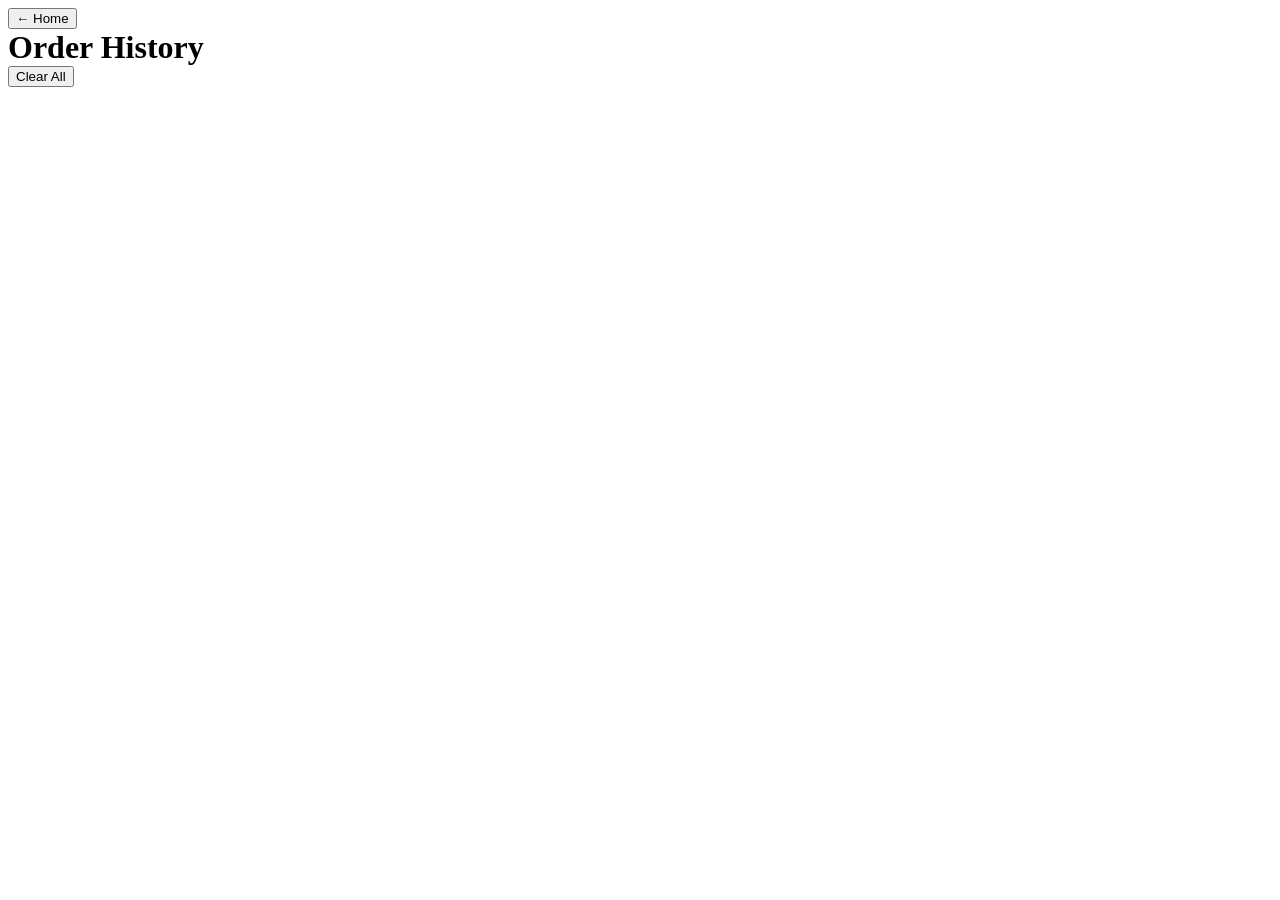
==== website/history.html @ e33bf728 "brisa caffe + sanity cms" ====
<!doctype html>
<html lang="en">

<head>
    <meta charset="utf-8" />
    <meta name="viewport" content="width=device-width,initial-scale=1" />
    <title>K-Tech Café — Order History</title>
    <link rel="stylesheet" href="css/history.css">
</head>

<body>
    <div class="wrap">
        <div class="top">
            <button class="back" id="homeBtn">← Home</button>
            <h1 style="margin:0">Order History</h1>
            <div style="flex:1"></div>
            <button class="small-btn" id="clearAll">Clear All</button>
        </div>

        <div id="tableWrap"></div>
    </div>

    <!-- proof viewer modal -->
    <div id="proofModal"
        style="display:none;position:fixed;left:0;top:0;width:100%;height:100%;background:rgba(0,0,0,0.7);align-items:center;justify-content:center;z-index:2200">
        <div style="background:#0b1220;padding:16px;border-radius:10px;max-width:680px;width:60%;text-align:center">
            <div id="proofContent"></div>
            <div style="margin-top:12px"><button class="small-btn"
                    onclick="document.getElementById('proofModal').style.display='none'">Close</button></div>
        </div>
    </div>

    <script type="module" src="js/history.js"></script>

</body>

</html>
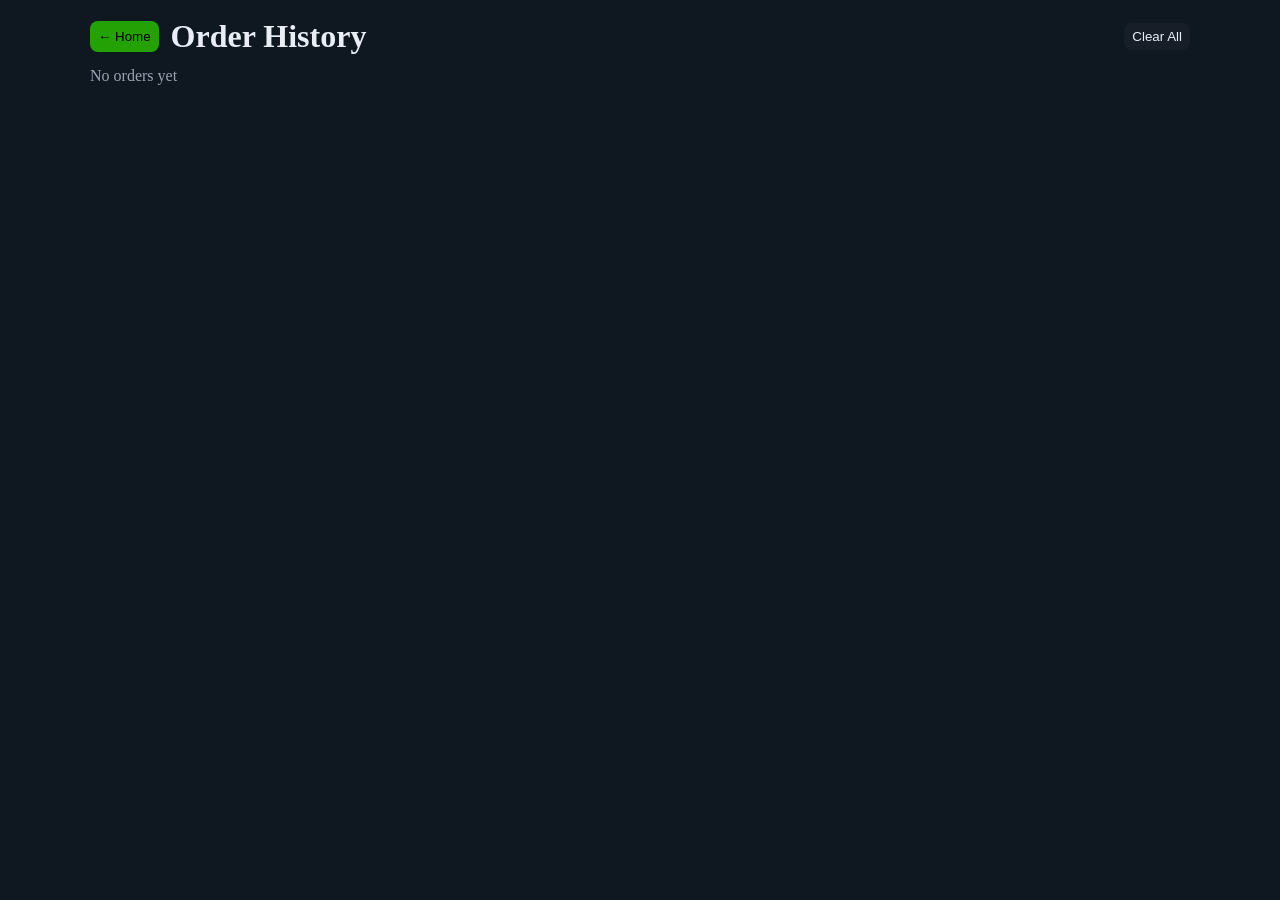
==== commit 0530b5fc: "Update history.html" ====
--- a/website/history.html
+++ b/website/history.html
@@ -5,7 +5,7 @@
     <meta charset="utf-8" />
     <meta name="viewport" content="width=device-width,initial-scale=1" />
     <title>K-Tech Café — Order History</title>
-    <link rel="stylesheet" href="css/history.css">
+    <link rel="stylesheet" href="/website/public/css/history.css">
 </head>
 
 <body>
@@ -30,8 +30,8 @@
         </div>
     </div>
 
-    <script type="module" src="js/history.js"></script>
+    <script type="module" src="/website/public/js/history.js"></script>
 
 </body>
 
-</html>+</html>
--- a/website/public/css/history.css
+++ b/website/public/css/history.css
@@ -0,0 +1,91 @@
+body {
+    margin: 0;
+    font-family: Poppins, Inter;
+    background: #0f1720;
+    color: #e9eef6;
+    padding: 18px
+}
+
+.wrap {
+    max-width: 1100px;
+    margin: 0 auto
+}
+
+.top {
+    display: flex;
+    align-items: center;
+    gap: 12px;
+    margin-bottom: 12px
+}
+
+.back {
+    padding: 8px;
+    border-radius: 8px;
+    background: rgb(36, 161, 4);
+    border: 0;
+    cursor: pointer
+}
+
+table {
+    width: 100%;
+    border-collapse: collapse;
+    margin-top: 8px
+}
+
+th,
+td {
+    padding: 10px;
+    border-bottom: 1px solid rgba(255, 255, 255, 0.03);
+    text-align: left
+}
+
+th {
+    color: #9aa4b2;
+    font-weight: 600
+}
+
+.small-btn {
+    padding: 6px 8px;
+    border-radius: 8px;
+    border: 0;
+    background: rgba(255, 255, 255, 0.03);
+    color: inherit;
+    cursor: pointer
+}
+
+.status-sent {
+    color: #76d28c;
+    font-weight: 800
+}
+
+.status-pending {
+    color: #ffd166;
+    font-weight: 800
+}
+
+@media(max-width:900px) {
+    table {
+        font-size: 13px
+    }
+
+    td.actions {
+        display: flex;
+        gap: 6px
+    }
+}
+
+/* for scrollbar */
+::-webkit-scrollbar {
+    width: 1px;
+}
+
+::-webkit-scrollbar-thumb {
+    border-radius: 100px;
+    background-color: rgb(8, 105, 5);
+
+}
+
+::-webkit-scrollbar-track {
+    background-color: rgba(21, 108, 4, 0);
+
+}
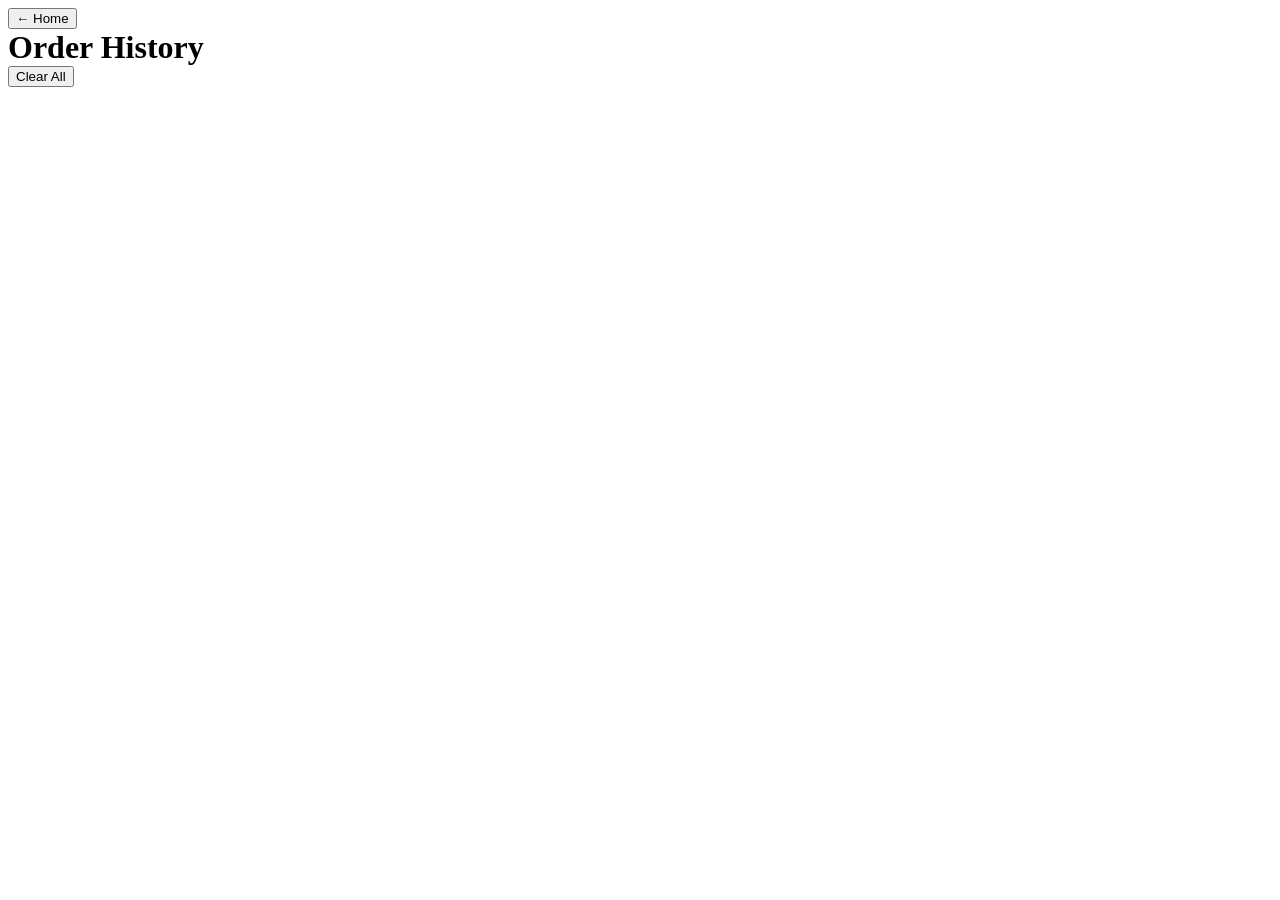
==== commit 47c4238a: "Update history.html" ====
--- a/website/history.html
+++ b/website/history.html
@@ -5,7 +5,7 @@
     <meta charset="utf-8" />
     <meta name="viewport" content="width=device-width,initial-scale=1" />
     <title>K-Tech Café — Order History</title>
-    <link rel="stylesheet" href="/website/public/css/history.css">
+    <link rel="stylesheet" href="/public/css/history.css">
 </head>
 
 <body>
@@ -30,7 +30,7 @@
         </div>
     </div>
 
-    <script type="module" src="/website/public/js/history.js"></script>
+    <script type="module" src="/public/js/history.js"></script>
 
 </body>
 
